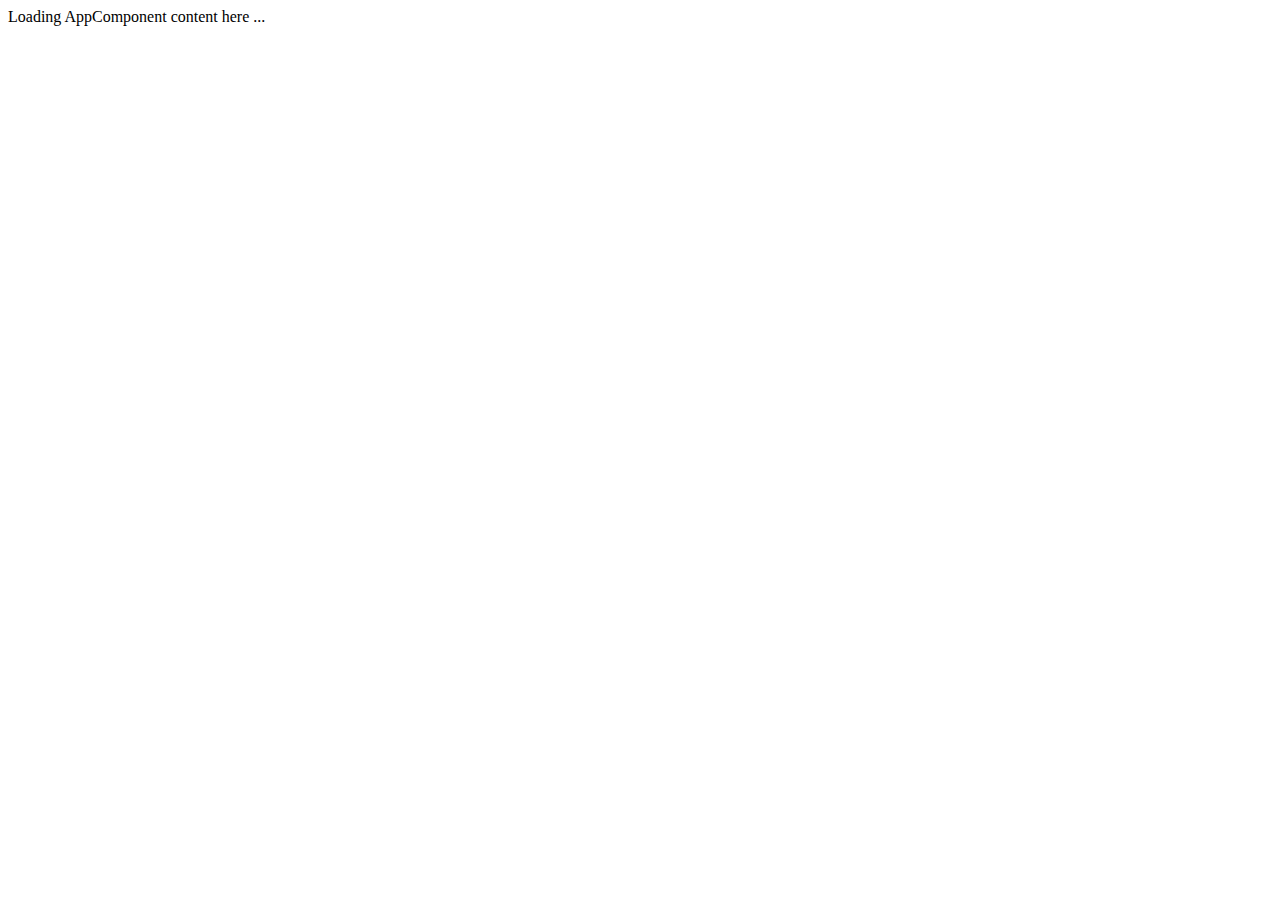
==== index.html @ e5b04755 "the init commit" ====
<!DOCTYPE html>
<html>
  <head>
    <title>Angular QuickStart</title>
    <meta charset="UTF-8">
    <meta name="viewport" content="width=device-width, initial-scale=1">
    <link rel="stylesheet" href="styles.css">

    <!-- Polyfill(s) for older browsers -->
    <script src="node_modules/core-js/client/shim.min.js"></script>

    <script src="node_modules/zone.js/dist/zone.js"></script>
    <script src="node_modules/reflect-metadata/Reflect.js"></script>
    <script src="node_modules/systemjs/dist/system.src.js"></script>

    <script src="systemjs.config.js"></script>
    <script>
      System.import('app').catch(function(err){ console.error(err); });
    </script>
  </head>

  <body>
    <my-app>Loading AppComponent content here ...</my-app>
  </body>
</html>
---- styles.css ----
h1 {
  color: #369;
  font-family: Arial, Helvetica, sans-serif;
  font-size: 250%;
}
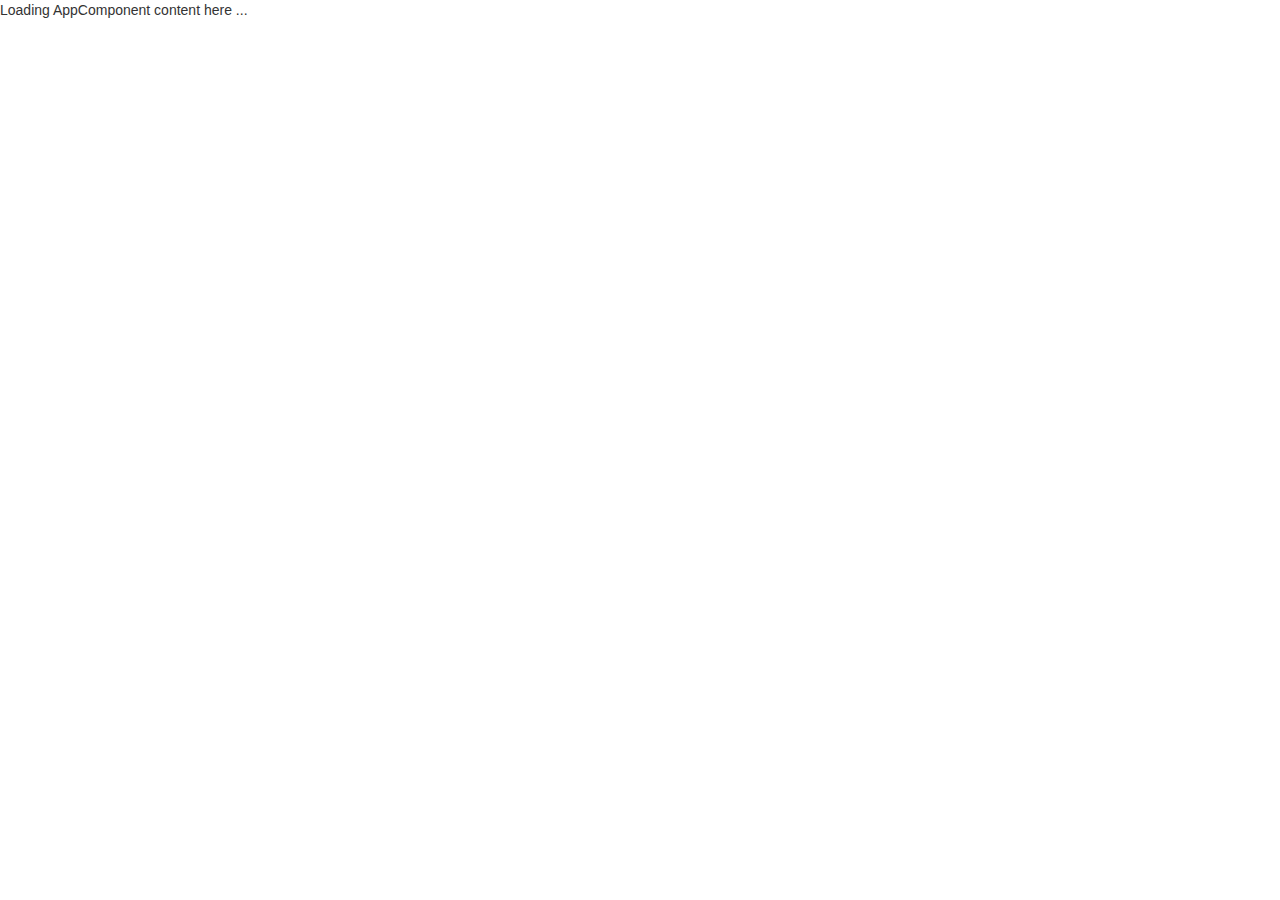
==== commit 20ca84db: "form template" ====
--- a/index.html
+++ b/index.html
@@ -4,6 +4,8 @@
     <title>Angular QuickStart</title>
     <meta charset="UTF-8">
     <meta name="viewport" content="width=device-width, initial-scale=1">
+    <!-- Latest compiled and minified CSS -->
+    <link rel="stylesheet" href="https://maxcdn.bootstrapcdn.com/bootstrap/3.3.7/css/bootstrap.min.css" integrity="sha384-BVYiiSIFeK1dGmJRAkycuHAHRg32OmUcww7on3RYdg4Va+PmSTsz/K68vbdEjh4u" crossorigin="anonymous">
     <link rel="stylesheet" href="styles.css">
 
     <!-- Polyfill(s) for older browsers -->
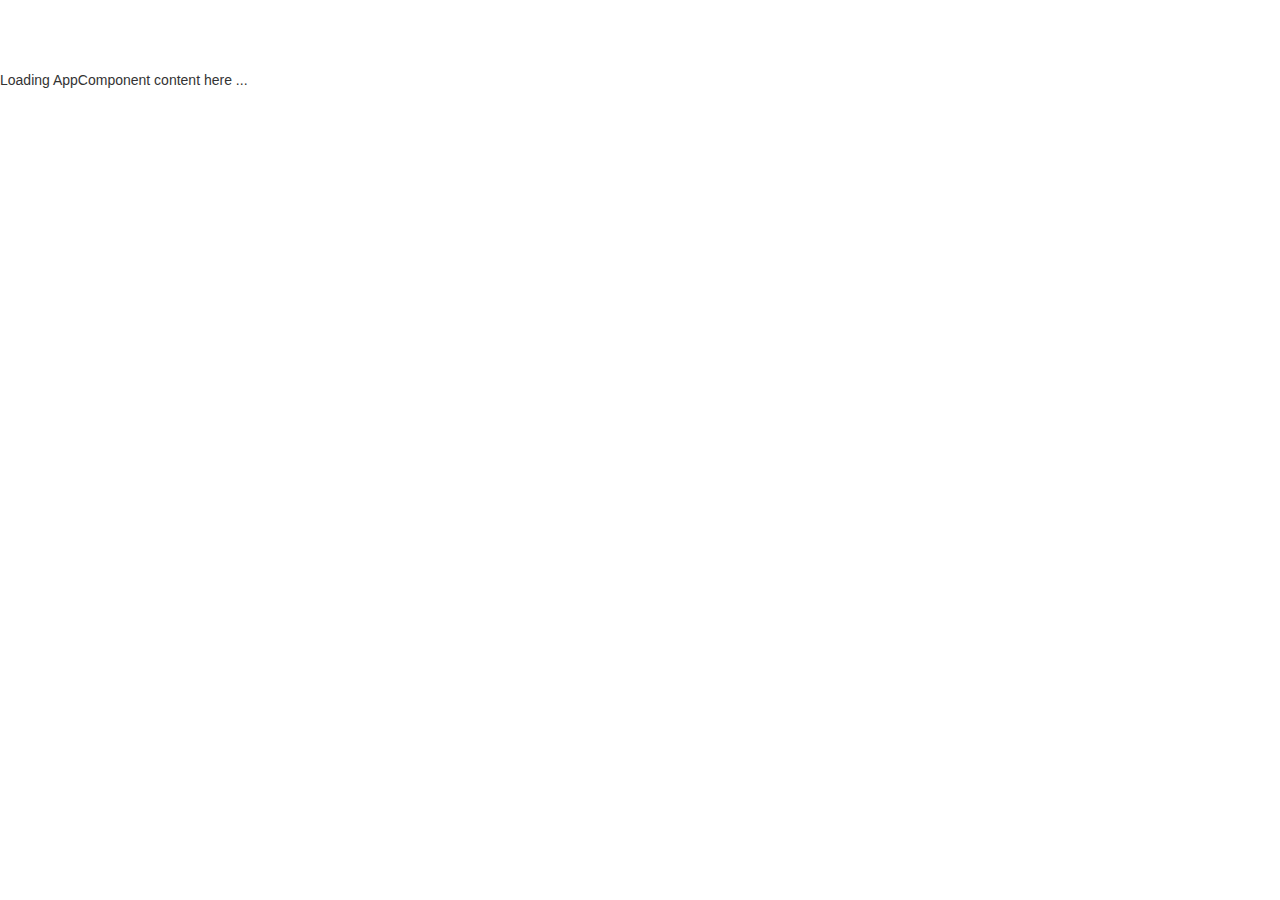
==== commit 666eeee2: "redirect with routing" ====
--- a/index.html
+++ b/index.html
@@ -1,27 +1,44 @@
 <!DOCTYPE html>
 <html>
-  <head>
-    <title>Angular QuickStart</title>
-    <meta charset="UTF-8">
-    <meta name="viewport" content="width=device-width, initial-scale=1">
-    <!-- Latest compiled and minified CSS -->
-    <link rel="stylesheet" href="https://maxcdn.bootstrapcdn.com/bootstrap/3.3.7/css/bootstrap.min.css" integrity="sha384-BVYiiSIFeK1dGmJRAkycuHAHRg32OmUcww7on3RYdg4Va+PmSTsz/K68vbdEjh4u" crossorigin="anonymous">
-    <link rel="stylesheet" href="styles.css">
 
-    <!-- Polyfill(s) for older browsers -->
-    <script src="node_modules/core-js/client/shim.min.js"></script>
+<head>
+  <base href="/">
+  <title>Angular QuickStart</title>
+  <meta charset="UTF-8">
+  <meta name="viewport" content="width=device-width, initial-scale=1">
+  <!-- Latest compiled and minified CSS -->
+  <link rel="stylesheet" href="https://maxcdn.bootstrapcdn.com/bootstrap/3.3.7/css/bootstrap.min.css" integrity="sha384-BVYiiSIFeK1dGmJRAkycuHAHRg32OmUcww7on3RYdg4Va+PmSTsz/K68vbdEjh4u"
+    crossorigin="anonymous">
+  <!-- Custom CSS -->
+  <link href="asset/css/heroic-features.css" rel="stylesheet">
+  <!-- HTML5 Shim and Respond.js IE8 support of HTML5 elements and media queries -->
+  <!-- WARNING: Respond.js doesn't work if you view the page via file:// -->
+  <!--[if lt IE 9]>
+        <script src="https://oss.maxcdn.com/libs/html5shiv/3.7.0/html5shiv.js"></script>
+        <script src="https://oss.maxcdn.com/libs/respond.js/1.4.2/respond.min.js"></script>
+    <![endif]-->
+  <link rel="stylesheet" href="styles.css">
 
-    <script src="node_modules/zone.js/dist/zone.js"></script>
-    <script src="node_modules/reflect-metadata/Reflect.js"></script>
-    <script src="node_modules/systemjs/dist/system.src.js"></script>
+  <!-- Polyfill(s) for older browsers -->
+  <script src="node_modules/core-js/client/shim.min.js"></script>
 
-    <script src="systemjs.config.js"></script>
-    <script>
-      System.import('app').catch(function(err){ console.error(err); });
-    </script>
-  </head>
+  <script src="node_modules/zone.js/dist/zone.js"></script>
+  <script src="node_modules/reflect-metadata/Reflect.js"></script>
+  <script src="node_modules/systemjs/dist/system.src.js"></script>
 
-  <body>
-    <my-app>Loading AppComponent content here ...</my-app>
-  </body>
-</html>
+  <script src="systemjs.config.js"></script>
+  <script>
+    System.import('app').catch(function (err) { console.error(err); });
+  </script>
+</head>
+
+<body>
+  <my-app>Loading AppComponent content here ...</my-app>
+  <!-- jQuery -->
+  <script src="asset/js/jquery.js"></script>
+
+  <!-- Bootstrap Core JavaScript -->
+  <script src="asset/js/bootstrap.min.js"></script>
+</body>
+
+</html>--- a/asset/css/heroic-features.css
+++ b/asset/css/heroic-features.css
@@ -0,0 +1,21 @@
+/*
+ * Start Bootstrap - Heroic Features (http://startbootstrap.com/)
+ * Copyright 2013-2016 Start Bootstrap
+ * Licensed under MIT (https://github.com/BlackrockDigital/startbootstrap/blob/gh-pages/LICENSE)
+ */
+
+body {
+    padding-top: 70px; /* Required padding for .navbar-fixed-top. Remove if using .navbar-static-top. Change if height of navigation changes. */
+}
+
+.hero-spacer {
+    margin-top: 50px;
+}
+
+.hero-feature {
+    margin-bottom: 30px;
+}
+
+footer {
+    margin: 50px 0;
+}